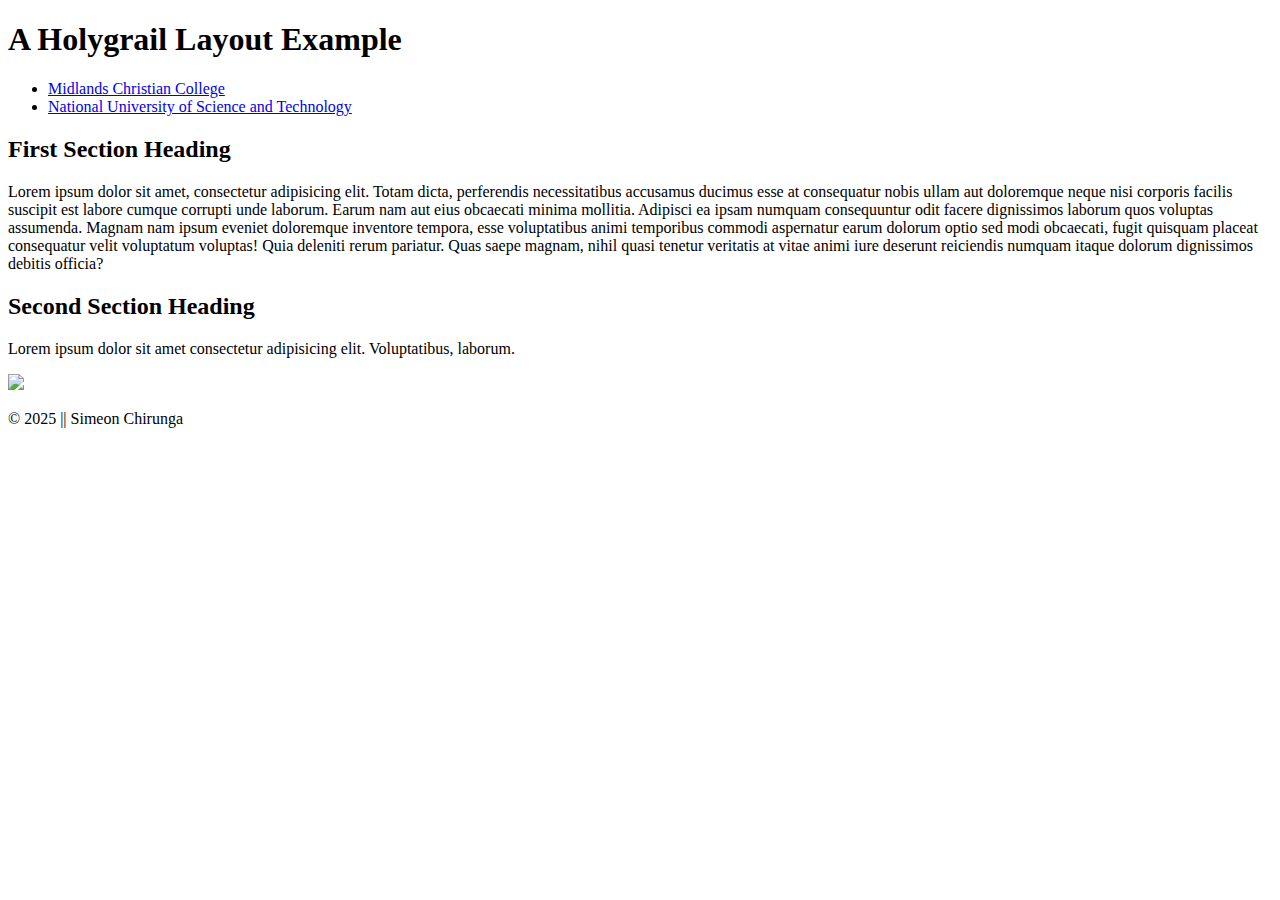
==== week02/holygrail.html @ cb471416 "holygrail added" ====
<!DOCTYPE html>
<html lang="en-us">
<head>
    <meta charset="UTF-8">
    <meta name="viewport" content="width=device-width, initial-scale=1.0">
    <title>Simeon Chirunga | Holygrail Layout Example</title>
    <meta name="description" content="A common layout example on the web called Holygrail">
    <meta name="author" content="Simeon Chirunga">
</head>
<body>
 <header>
    <h1>A Holygrail Layout Example</h1>
 </header> 
 <nav>
    <ul>
        <li><a href="https://www.mcc.ac.zw/">Midlands Christian College</a> </li>
        <li><a href="https://www.nust.ac.zw/"> National University of Science and Technology</a></li>
    </ul>
    <main>
        <section>
            <h2>First Section Heading</h2>
            <p>Lorem ipsum dolor sit amet, consectetur adipisicing elit. Totam dicta, perferendis necessitatibus accusamus ducimus esse at consequatur nobis ullam aut doloremque neque nisi corporis facilis suscipit est labore cumque corrupti unde laborum. Earum nam aut eius obcaecati minima mollitia. Adipisci ea ipsam numquam consequuntur odit facere dignissimos laborum quos voluptas assumenda. Magnam nam ipsum eveniet doloremque inventore tempora, esse voluptatibus animi temporibus commodi aspernatur earum dolorum optio sed modi obcaecati, fugit quisquam placeat consequatur velit voluptatum voluptas! Quia deleniti rerum pariatur. Quas saepe magnam, nihil quasi tenetur veritatis at vitae animi iure deserunt reiciendis numquam itaque dolorum dignissimos debitis officia?</p>
        </section>
        <section>
            <h2>Second Section Heading</h2>
            <p>Lorem ipsum dolor sit amet consectetur adipisicing elit. Voluptatibus, laborum.</p>
        </section>
        <aside><img src="https://content.churchofjesuschrist.org/templesldsorg/bc/Temples/photo-galleries/anchorage-alaska/800x450/anchorage-temple-lds-253274-wallpaper.jpg" width="200" ></aside>
        <footer>
            <p>© 2025 || Simeon Chirunga</p>
        </footer>
    </main>
 </nav>  
</body>
</html>
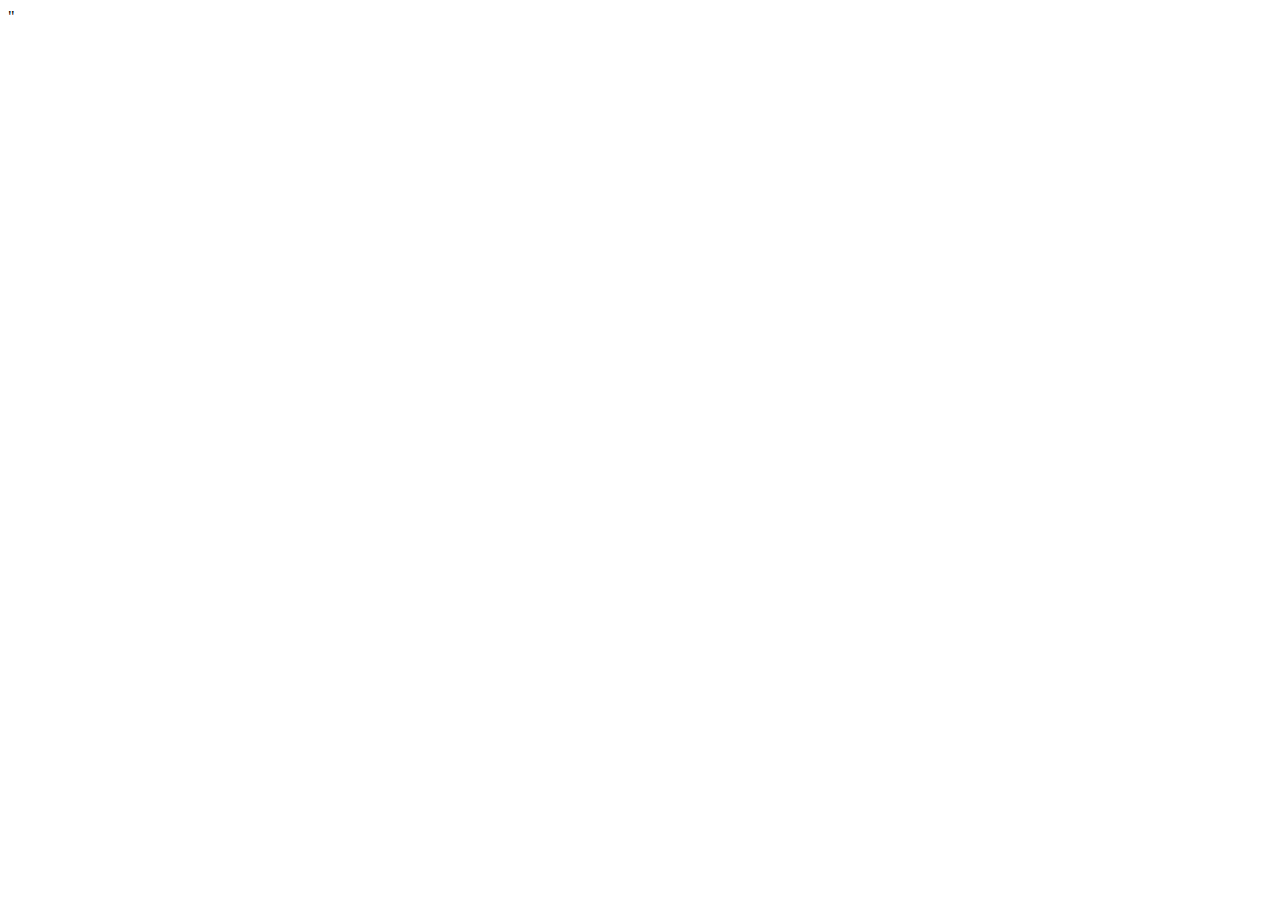
==== commit d628f5de: "Holy grail added" ====
--- a/week02/holygrail.html
+++ b/week02/holygrail.html
@@ -1,35 +1,13 @@
 <!DOCTYPE html>
-<html lang="en-us">
-<head>
-    <meta charset="UTF-8">
-    <meta name="viewport" content="width=device-width, initial-scale=1.0">
-    <title>Simeon Chirunga | Holygrail Layout Example</title>
-    <meta name="description" content="A common layout example on the web called Holygrail">
-    <meta name="author" content="Simeon Chirunga">
-</head>
-<body>
- <header>
-    <h1>A Holygrail Layout Example</h1>
- </header> 
- <nav>
-    <ul>
-        <li><a href="https://www.mcc.ac.zw/">Midlands Christian College</a> </li>
-        <li><a href="https://www.nust.ac.zw/"> National University of Science and Technology</a></li>
-    </ul>
-    <main>
-        <section>
-            <h2>First Section Heading</h2>
-            <p>Lorem ipsum dolor sit amet, consectetur adipisicing elit. Totam dicta, perferendis necessitatibus accusamus ducimus esse at consequatur nobis ullam aut doloremque neque nisi corporis facilis suscipit est labore cumque corrupti unde laborum. Earum nam aut eius obcaecati minima mollitia. Adipisci ea ipsam numquam consequuntur odit facere dignissimos laborum quos voluptas assumenda. Magnam nam ipsum eveniet doloremque inventore tempora, esse voluptatibus animi temporibus commodi aspernatur earum dolorum optio sed modi obcaecati, fugit quisquam placeat consequatur velit voluptatum voluptas! Quia deleniti rerum pariatur. Quas saepe magnam, nihil quasi tenetur veritatis at vitae animi iure deserunt reiciendis numquam itaque dolorum dignissimos debitis officia?</p>
-        </section>
-        <section>
-            <h2>Second Section Heading</h2>
-            <p>Lorem ipsum dolor sit amet consectetur adipisicing elit. Voluptatibus, laborum.</p>
-        </section>
-        <aside><img src="https://content.churchofjesuschrist.org/templesldsorg/bc/Temples/photo-galleries/anchorage-alaska/800x450/anchorage-temple-lds-253274-wallpaper.jpg" width="200" ></aside>
-        <footer>
-            <p>© 2025 || Simeon Chirunga</p>
-        </footer>
-    </main>
- </nav>  
-</body>
+<html lang="eng-us">
+    <head>
+        <meta charset="utif-8">
+        <meta name="viewport" content="width=device=width" initial-scale="1.0">
+        <title>Simeon Chirunga | Holygrail Layout Example</title>
+        <meta name="description" content="A common layout example on the web called Holygrail">
+        <meta name="author" content="Simeon Chirunga">
+        
+        "
+    </head>
+
 </html>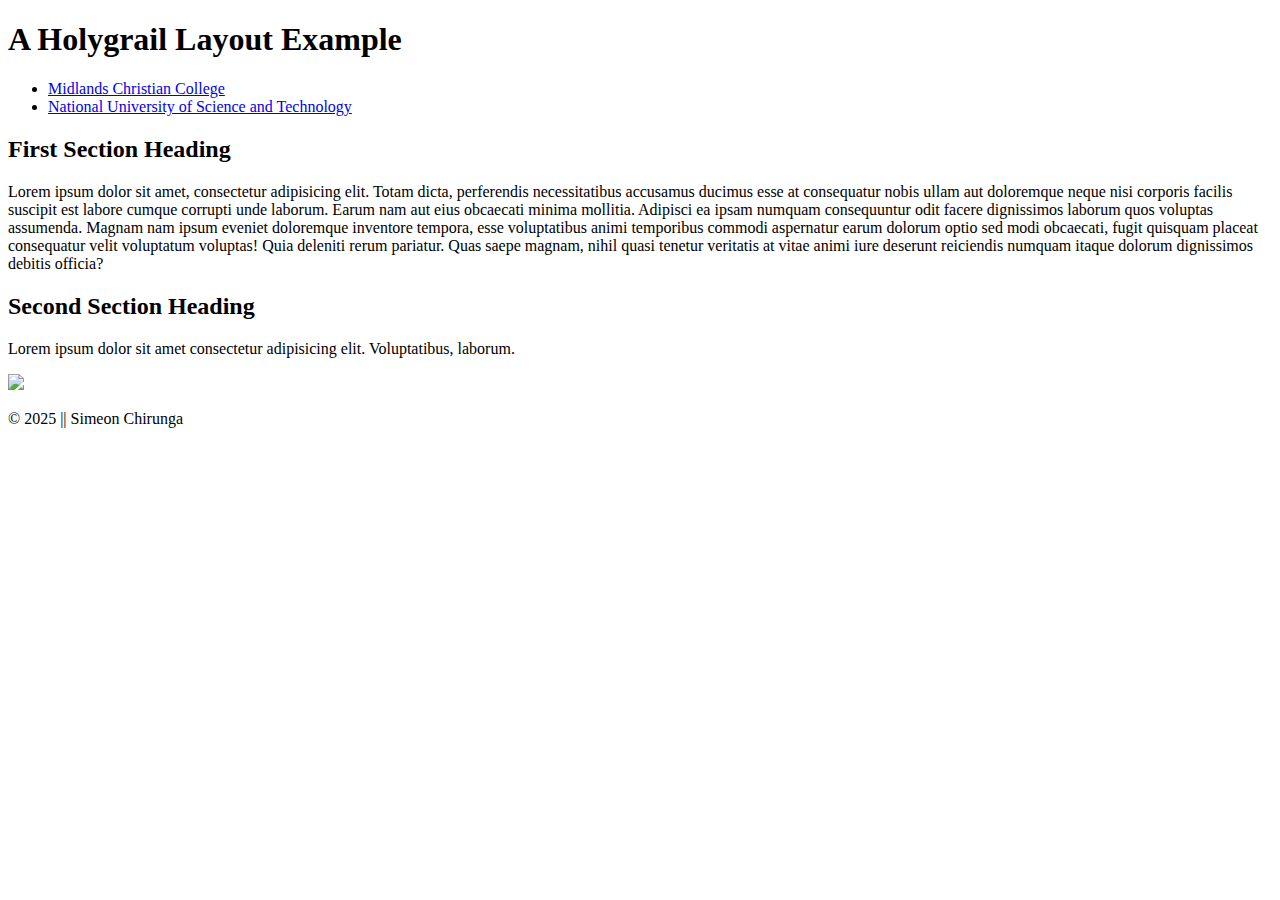
==== commit 56395e1d: "Edited holy grail" ====
--- a/week02/holygrail.html
+++ b/week02/holygrail.html
@@ -1,13 +1,36 @@
 <!DOCTYPE html>
-<html lang="eng-us">
-    <head>
-        <meta charset="utif-8">
-        <meta name="viewport" content="width=device=width" initial-scale="1.0">
-        <title>Simeon Chirunga | Holygrail Layout Example</title>
-        <meta name="description" content="A common layout example on the web called Holygrail">
-        <meta name="author" content="Simeon Chirunga">
-        
-        "
-    </head>
+<html lang="en-us">
+<head>
+    <meta charset="UTF-8">
+    <meta name="viewport" content="width=device-width, initial-scale=1.0">
+    <title>Simeon Chirunga | Holygrail Layout Example</title>
+    <meta name="description" content="A common layout example on the web called Holygrail">
+    <meta name="author" content="Simeon Chirunga">
+</head>
+<body>
+ <header>
+    <h1>A Holygrail Layout Example</h1>
+ </header> 
+ <nav>
+    <ul>
+        <li><a href="https://www.mcc.ac.zw/">Midlands Christian College</a> </li>
+        <li><a href="https://www.nust.ac.zw/"> National University of Science and Technology</a></li>
+    </ul>
+    <main>
+        <section>
+            <h2>First Section Heading</h2>
+            <p>Lorem ipsum dolor sit amet, consectetur adipisicing elit. Totam dicta, perferendis necessitatibus accusamus ducimus esse at consequatur nobis ullam aut doloremque neque nisi corporis facilis suscipit est labore cumque corrupti unde laborum. Earum nam aut eius obcaecati minima mollitia. Adipisci ea ipsam numquam consequuntur odit facere dignissimos laborum quos voluptas assumenda. Magnam nam ipsum eveniet doloremque inventore tempora, esse voluptatibus animi temporibus commodi aspernatur earum dolorum optio sed modi obcaecati, fugit quisquam placeat consequatur velit voluptatum voluptas! Quia deleniti rerum pariatur. Quas saepe magnam, nihil quasi tenetur veritatis at vitae animi iure deserunt reiciendis numquam itaque dolorum dignissimos debitis officia?</p>
+        </section>
+        <section>
+            <h2>Second Section Heading</h2>
+            <p>Lorem ipsum dolor sit amet consectetur adipisicing elit. Voluptatibus, laborum.</p>
+        </section>
+        <aside><img src="https://content.churchofjesuschrist.org/templesldsorg/bc/Temples/photo-galleries/anchorage-alaska/800x450/anchorage-temple-lds-253274-wallpaper.jpg" width="200" ></aside>
+        <footer>
+            <p>© 2025 || Simeon Chirunga</p>
+        </footer>
+    </main>
+ </nav>  
+</body>
+</html>
 
-</html>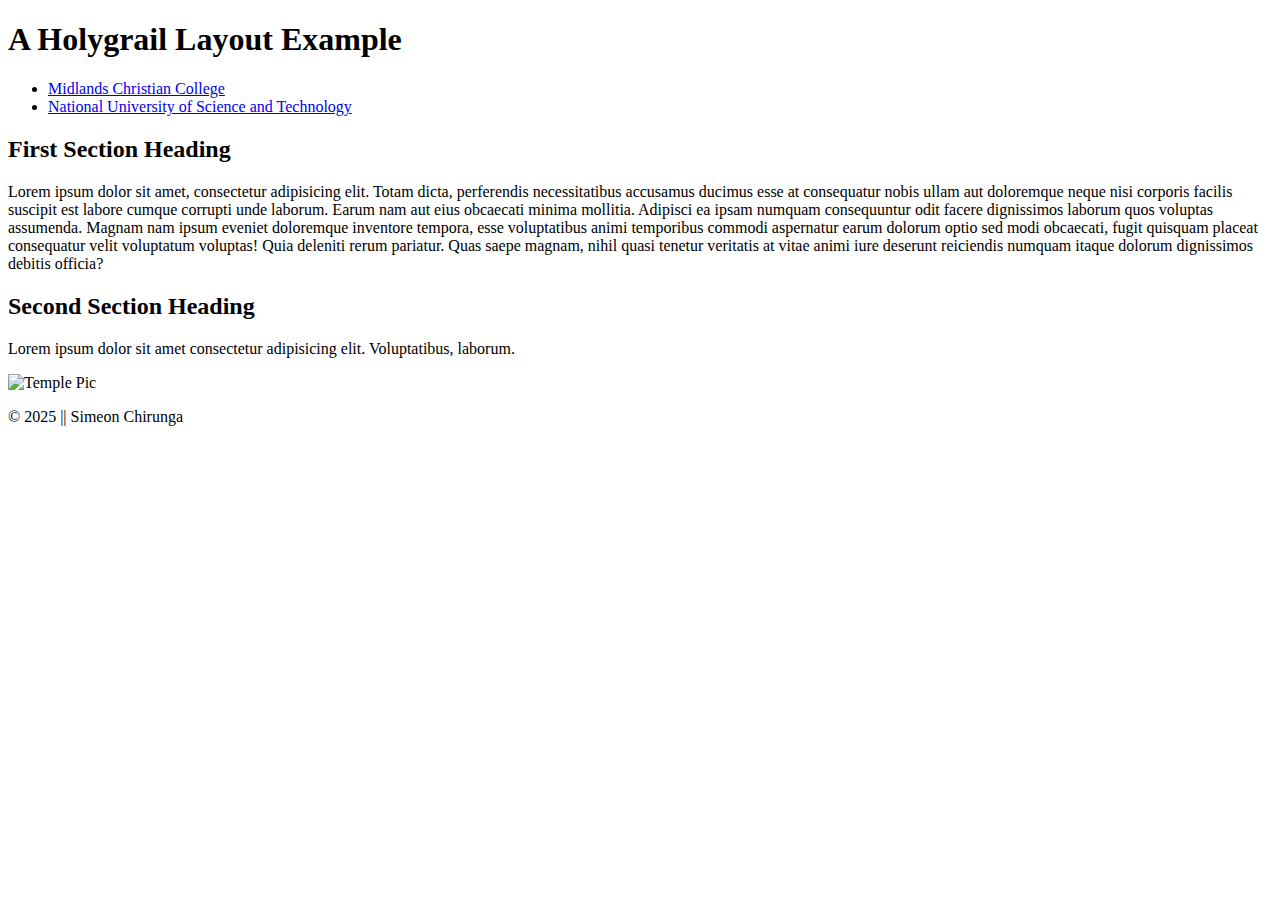
==== commit 5a3ac383: "fixed nav and image" ====
--- a/week02/holygrail.html
+++ b/week02/holygrail.html
@@ -16,7 +16,8 @@
         <li><a href="https://www.mcc.ac.zw/">Midlands Christian College</a> </li>
         <li><a href="https://www.nust.ac.zw/"> National University of Science and Technology</a></li>
     </ul>
-    <main>
+    </nav>
+<main>
         <section>
             <h2>First Section Heading</h2>
             <p>Lorem ipsum dolor sit amet, consectetur adipisicing elit. Totam dicta, perferendis necessitatibus accusamus ducimus esse at consequatur nobis ullam aut doloremque neque nisi corporis facilis suscipit est labore cumque corrupti unde laborum. Earum nam aut eius obcaecati minima mollitia. Adipisci ea ipsam numquam consequuntur odit facere dignissimos laborum quos voluptas assumenda. Magnam nam ipsum eveniet doloremque inventore tempora, esse voluptatibus animi temporibus commodi aspernatur earum dolorum optio sed modi obcaecati, fugit quisquam placeat consequatur velit voluptatum voluptas! Quia deleniti rerum pariatur. Quas saepe magnam, nihil quasi tenetur veritatis at vitae animi iure deserunt reiciendis numquam itaque dolorum dignissimos debitis officia?</p>
@@ -25,7 +26,7 @@
             <h2>Second Section Heading</h2>
             <p>Lorem ipsum dolor sit amet consectetur adipisicing elit. Voluptatibus, laborum.</p>
         </section>
-        <aside><img src="https://content.churchofjesuschrist.org/templesldsorg/bc/Temples/photo-galleries/anchorage-alaska/800x450/anchorage-temple-lds-253274-wallpaper.jpg" width="200" ></aside>
+        <aside><img src="https://content.churchofjesuschrist.org/templesldsorg/bc/Temples/photo-galleries/anchorage-alaska/800x450/anchorage-temple-lds-253274-wallpaper.jpg" width="200" alt="Temple Pic" ></aside>
         <footer>
             <p>© 2025 || Simeon Chirunga</p>
         </footer>
